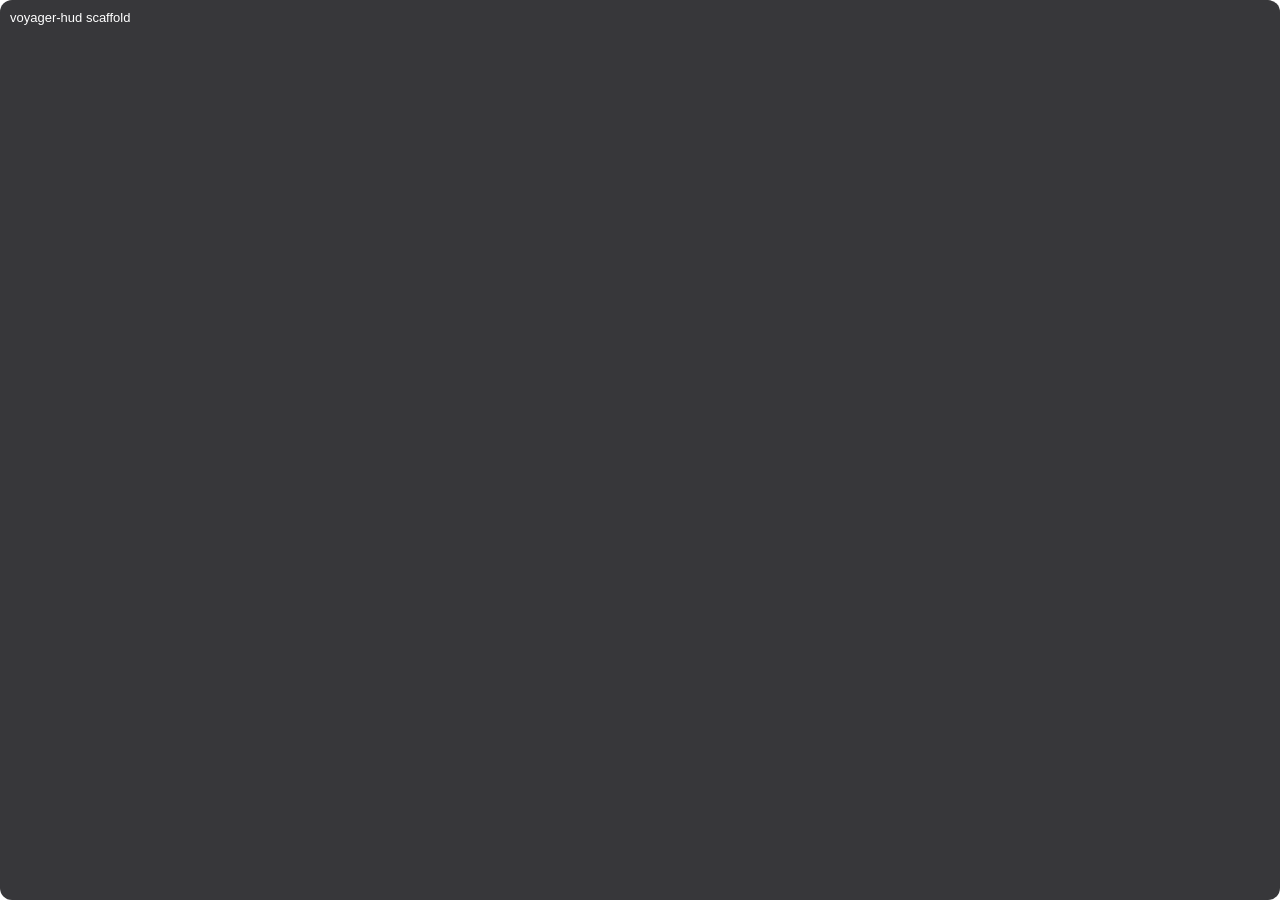
==== ui/index.html @ e2117c8b "feat: tauri scaffold with transparent click-through overlay Co-Authored-By: Claude Fable 5 <noreply@" ====
<!doctype html>
<html>
<head>
  <meta charset="utf-8" />
  <link rel="stylesheet" href="style.css" />
  <title>Voyager HUD</title>
</head>
<body>
  <div id="board">voyager-hud scaffold</div>
</body>
</html>
---- ui/style.css ----
html, body { margin: 0; background: transparent; overflow: hidden; }
#board { color: #fff; font: 13px -apple-system, sans-serif;
         background: rgba(20, 20, 24, var(--hud-opacity, 0.85));
         border-radius: 12px; padding: 10px; height: calc(100vh - 20px); }
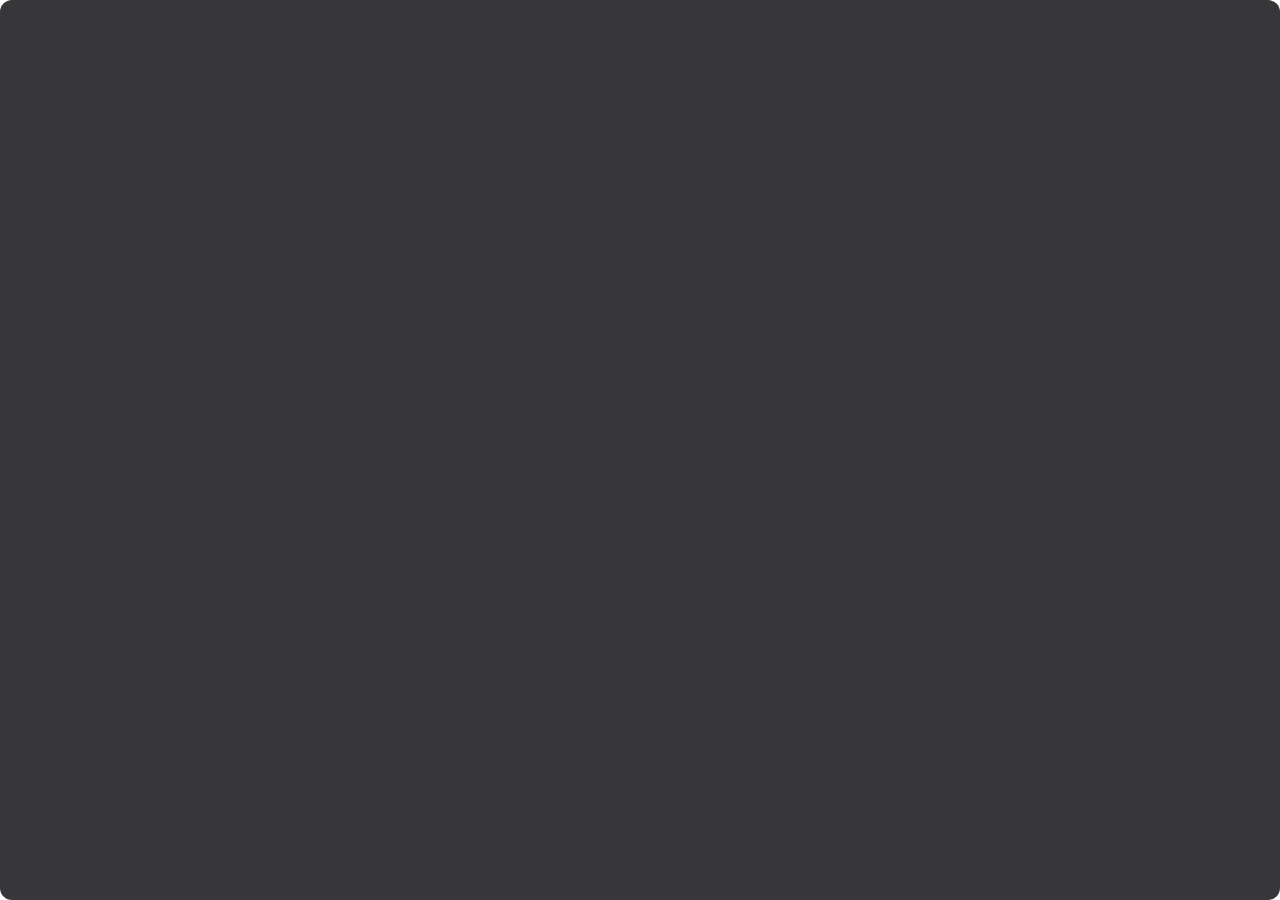
==== commit 64b440b9: "feat: voyager board renderer with layers, legends and oryx colors Co-Authored-By: Claude Fable 5 <no" ====
--- a/ui/index.html
+++ b/ui/index.html
@@ -6,6 +6,7 @@
   <title>Voyager HUD</title>
 </head>
 <body>
-  <div id="board">voyager-hud scaffold</div>
+  <div id="board"></div>
+  <script type="module" src="hud.js"></script>
 </body>
 </html>
--- a/ui/style.css
+++ b/ui/style.css
@@ -1,4 +1,19 @@
 html, body { margin: 0; background: transparent; overflow: hidden; }
 #board { color: #fff; font: 13px -apple-system, sans-serif;
          background: rgba(20, 20, 24, var(--hud-opacity, 0.85));
-         border-radius: 12px; padding: 10px; height: calc(100vh - 20px); }
+         border-radius: 12px; padding: 10px; height: calc(100vh - 20px); position: relative; }
+.layer { display: none; }
+.layer.active { display: block; }
+.key { position: absolute; border: 1px solid rgba(255,255,255,0.35); border-radius: 7px;
+       box-sizing: border-box; text-align: center; }
+.key .tap { position: absolute; inset: 0; display: flex; align-items: center;
+            justify-content: center; font-size: 16px; }
+.key .hold { position: absolute; bottom: 2px; left: 0; right: 0; font-size: 9px; opacity: 0.75; }
+.key .dtap { position: absolute; top: 1px; right: 4px; font-size: 9px; opacity: 0.75; }
+.key .thold { position: absolute; top: 1px; left: 4px; font-size: 9px; opacity: 0.75; }
+.key.trigger-active { border-color: #ffd479; box-shadow: 0 0 6px #ffd479; }
+#badge { position: absolute; top: 4px; right: 10px; font-size: 11px; opacity: 0.8; }
+body[data-base="0"] #board { outline: 2px solid rgba(120,180,255,0.6); outline-offset: -2px; }
+body.offline #board { opacity: 0.4; }
+body.offline #badge::after { content: " — Keymapp offline"; color: #ff9c9c; }
+body.grab #board { outline: 2px solid rgba(255,220,120,0.9); outline-offset: -2px; }
